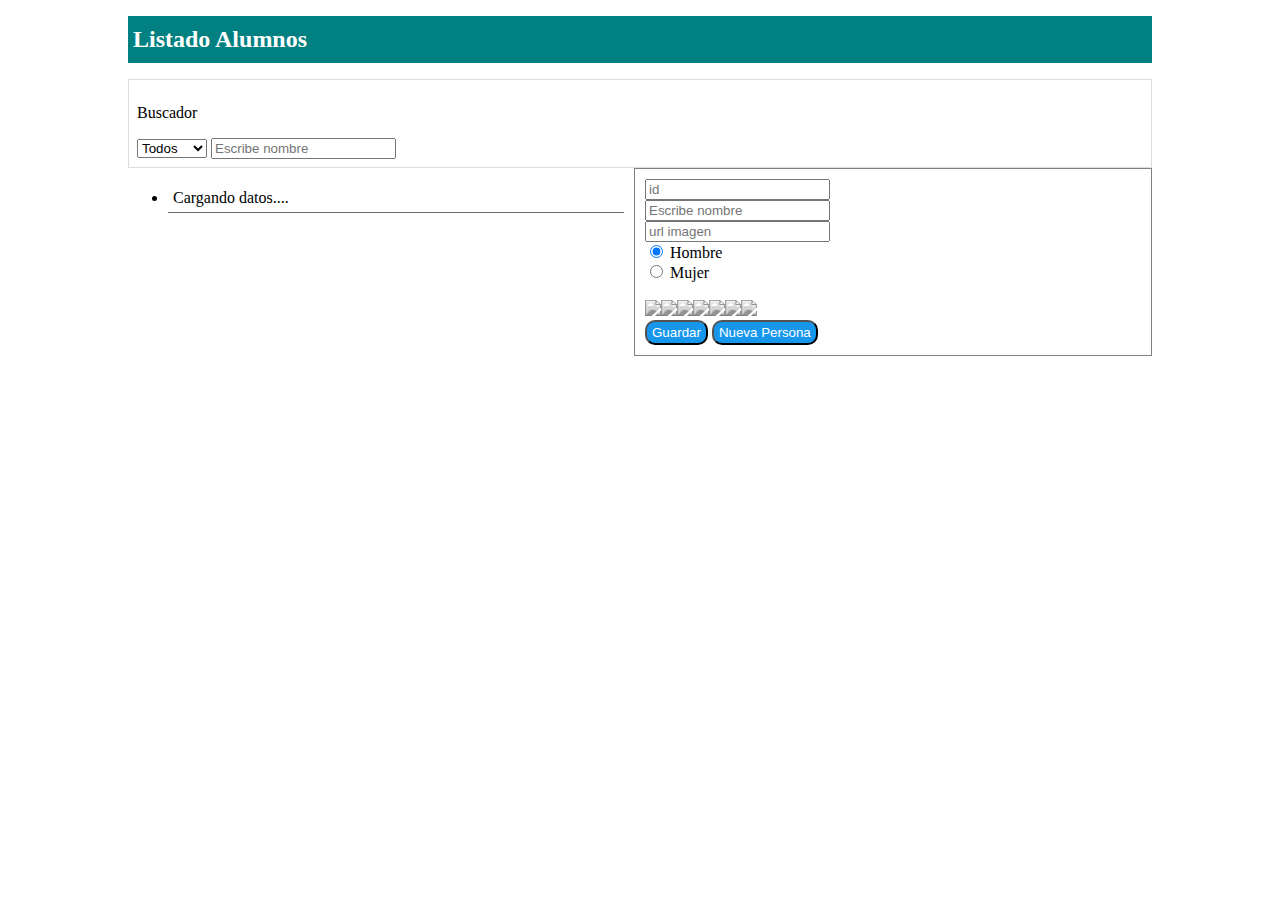
==== appclient/index.html @ 01fd57ad "interfaz grafica terminada" ====
<!DOCTYPE html>
<html lang="en">
<head>
    <meta charset="UTF-8">
    <meta name="viewport" content="width=device-width, initial-scale=1.0">
    <title>Document</title>

    <link rel="stylesheet" href="https://cdnjs.cloudflare.com/ajax/libs/font-awesome/5.13.0/css/all.min.css">
    <link rel="stylesheet" href="css/reset.css">
    <link rel="stylesheet" href="css/styles.css">

</head>
<body>
    <main class="container">

        <h1>Listado Alumnos</h1>
        <div class="container-filter">
            <p>Buscador</p>           
            <select id="selectorSexo">
                <option value="t" selected>Todos</option>
                <option value="h">Hombre</option>
                <option value="m">Mujer</option>
            </select>
            <input type="search" id="inombre" placeholder="Escribe nombre">
        </div>

        <div class="row">
            <div class="col">
                <ul id="alumnos">
                    <li>Cargando datos....</li>
                    <!--
                    <li><img src="img/avatar1.png" alt="avatar">Oconnor</li>            
                    -->
                </ul>
            </div>
            <div class="col formulario">
                
                <input type="text" id="inputId" placeholder="id" readonly>
                <br>
                <input type="text" id="inputNombre" placeholder="Escribe nombre">
                <br>
                <input type="text" id="inputAvatar" readonly="readonly" placeholder="url imagen">

               
               
                <br>
                
                    <!--
                    <select id="inputSexo">
                        <option value="t" selected>Todos</option>
                        <option value="h">Hombre</option>
                        <option value="m">Mujer</option>
                    </select>
                    -->

                    <input checked="checked" type="radio" name="sexo" id="sexoh" value="h">
                    <label for="sexoh">Hombre
                    <br>
                    <input type="radio" name="sexo" id="sexom" value="m">
                    <label for="sexom">Mujer
                    <br>

                <br>
               
                <div id="gallery">                    
                </div>
               

                <input type="button" value="Guardar" onclick="guardar()">
                <input type="button" value="Nueva Persona" onclick="seleccionar()">

            </div>
        </div>

    </main>

    <script src="js/ajax.js"></script>
    <script src="js/main.js"></script>

</body>
</html>
---- appclient/css/styles.css ----
/* estilos propios */

body{
    box-sizing: content-box;
}

h1{ 
    background-color: teal;
    color: #FFF;
    padding: 10px 5px;
    font-size: 1.5em;
}

li{
    border-bottom: 1px solid rgb(109, 102, 102);
    margin-bottom: 0.3rem;
    padding: 5px;
}

main.container{
    max-width: 1024px;
    margin: auto;;
}

.container-filter{
    padding: 0.5rem;
    border: 1px solid #DDD;
}

.row{
    display: flex;
}
.col{
    width: 50%;
}

.formulario{
    box-sizing: content-box;
    padding: 10px;
    border:1px solid grey;
    margin: 0 0 0 10px;
}

input[type="button"]{
    background-color: rgb(22, 151, 236);
    padding: 3px 5px;
    border-radius: 10px;
    color: #FFF;
}

#gallery img{
    filter: grayscale(100%);
}

#gallery img.selected {
    border:3px solid rgb(22, 151, 236);
    filter: grayscale(0);
}
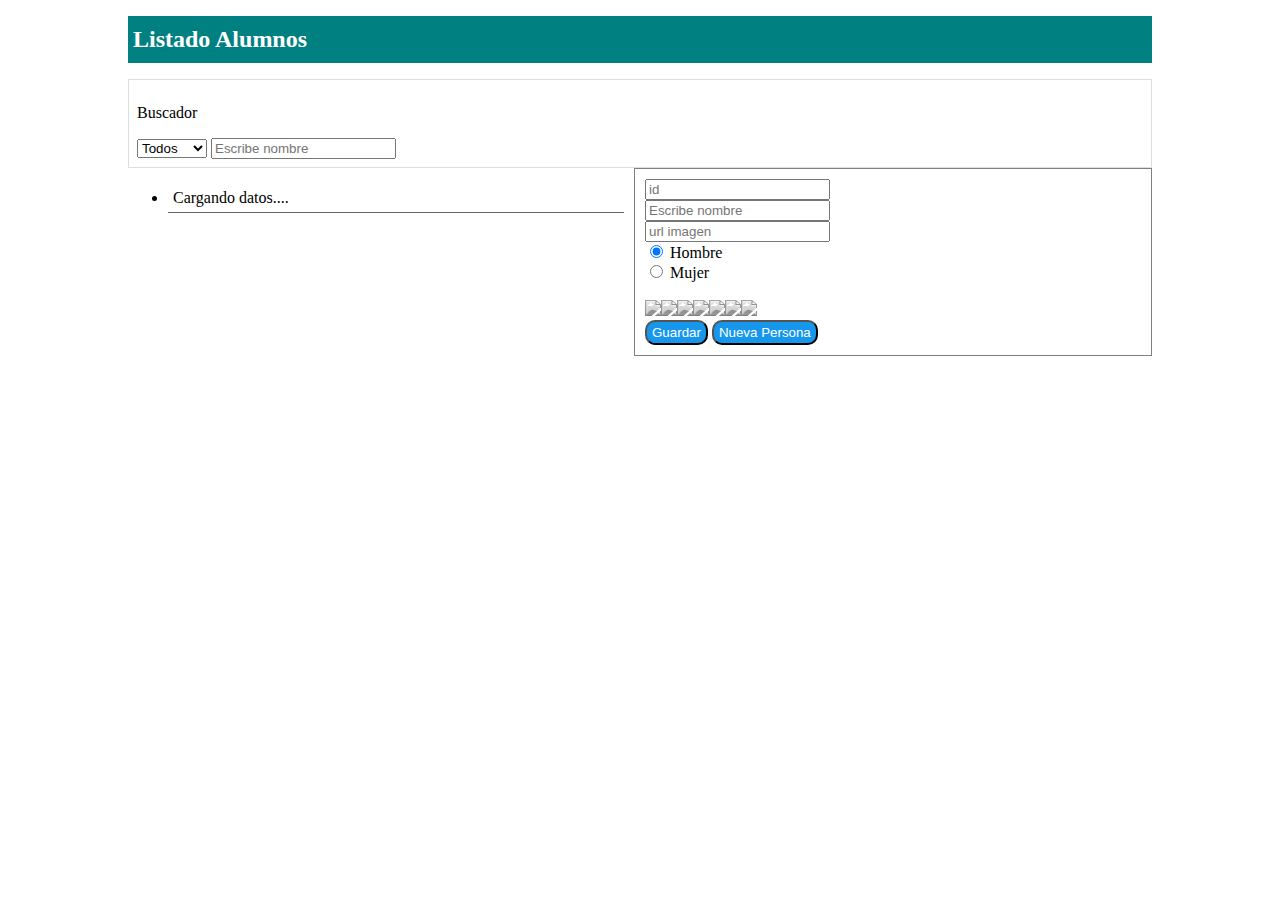
==== commit b7dd6f89: "correccion varios bug" ====
--- a/appclient/index.html
+++ b/appclient/index.html
@@ -45,14 +45,6 @@
                
                 <br>
                 
-                    <!--
-                    <select id="inputSexo">
-                        <option value="t" selected>Todos</option>
-                        <option value="h">Hombre</option>
-                        <option value="m">Mujer</option>
-                    </select>
-                    -->
-
                     <input checked="checked" type="radio" name="sexo" id="sexoh" value="h">
                     <label for="sexoh">Hombre
                     <br>
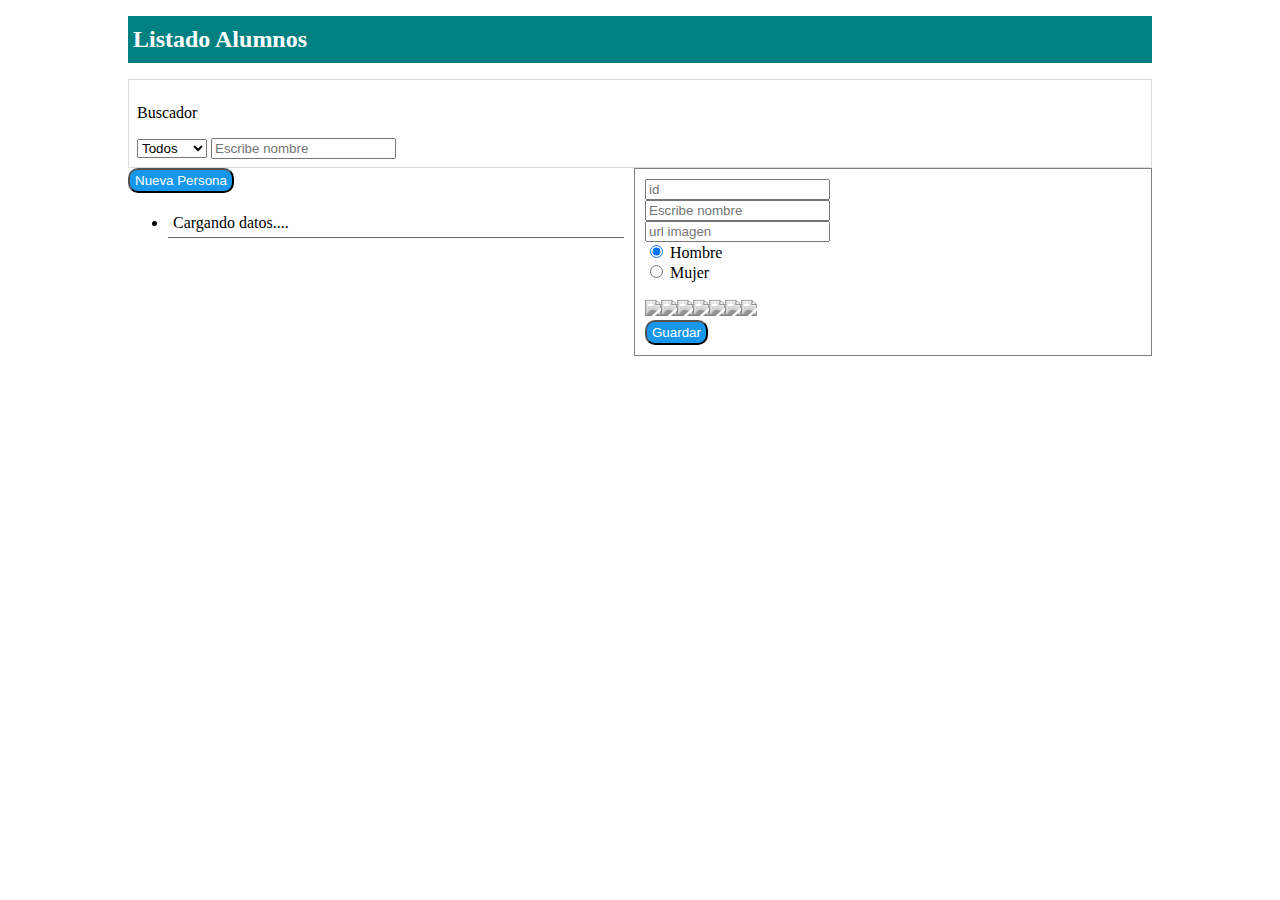
==== commit 95647566: "limpieza codigo cocumentacion y FIX leve" ====
--- a/appclient/index.html
+++ b/appclient/index.html
@@ -14,6 +14,7 @@
     <main class="container">
 
         <h1>Listado Alumnos</h1>
+        
         <div class="container-filter">
             <p>Buscador</p>           
             <select id="selectorSexo">
@@ -26,6 +27,7 @@
 
         <div class="row">
             <div class="col">
+                <input type="button" value="Nueva Persona" onclick="seleccionar()">
                 <ul id="alumnos">
                     <li>Cargando datos....</li>
                     <!--
@@ -35,6 +37,9 @@
             </div>
             <div class="col formulario">
                 
+               
+               
+
                 <input type="text" id="inputId" placeholder="id" readonly>
                 <br>
                 <input type="text" id="inputNombre" placeholder="Escribe nombre">
@@ -59,7 +64,7 @@
                
 
                 <input type="button" value="Guardar" onclick="guardar()">
-                <input type="button" value="Nueva Persona" onclick="seleccionar()">
+               
 
             </div>
         </div>
--- a/appclient/css/styles.css
+++ b/appclient/css/styles.css
@@ -55,4 +55,26 @@
 #gallery img.selected {
     border:3px solid rgb(22, 151, 236);
     filter: grayscale(0);
+}
+
+/* iconos */
+.fas{
+    float: right;
+    margin-left: 10px;
+    margin-top: 30px;
+    transition: 0.5s;
+}
+
+.fa-trash:hover{
+    color: red;
+    font-size: 1.4em;
+    transition: 0.5s;
+    cursor: pointer;   
+}
+
+.fa-pencil-ruler:hover{
+    color: teal;
+    font-size: 1.4em;
+    transition: 0.5s;
+    cursor: pointer;   
 }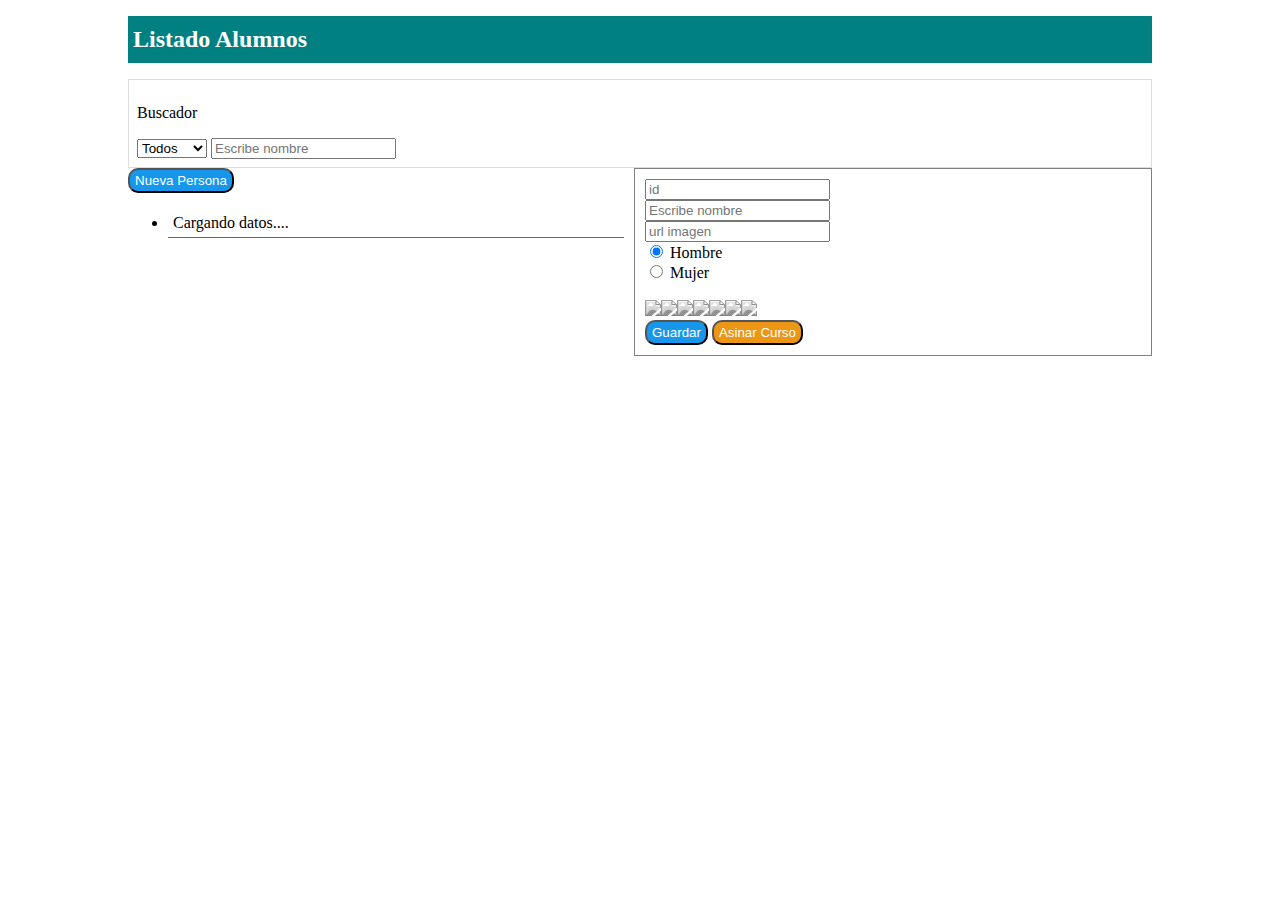
==== commit 1452eb74: "filtro cursos" ====
--- a/appclient/index.html
+++ b/appclient/index.html
@@ -64,6 +64,8 @@
                
 
                 <input type="button" value="Guardar" onclick="guardar()">
+
+                <input id="btnModal" type="button" class="bg-naranja" value="Asinar Curso">
                
 
             </div>
@@ -71,6 +73,28 @@
 
     </main>
 
+
+
+    <!-- The Modal -->
+    <div id="modal" class="modal">
+
+        <!-- Modal content -->
+        <div class="modal-content">
+            <span id="close" class="close">&times;</span>
+            <h2>Listado Cursos</h2>
+            <div class="content-filtro">
+                <i class="fas fa-search"></i>
+                <input type="search" id="filtroCurso" placeholder="Escribe nombre del curso">                
+            </div>
+            <ol id="listaCursos">
+                <li>Cargando....</li>
+            </ol>
+        </div>
+    
+    </div>
+     <!-- /The Modal -->
+
+
     <script src="js/ajax.js"></script>
     <script src="js/main.js"></script>
 
--- a/appclient/css/styles.css
+++ b/appclient/css/styles.css
@@ -48,6 +48,11 @@
     color: #FFF;
 }
 
+.bg-naranja{
+    background-color: rgb(236, 150, 22) !important;
+}
+
+
 #gallery img{
     filter: grayscale(100%);
 }
@@ -77,4 +82,47 @@
     font-size: 1.4em;
     transition: 0.5s;
     cursor: pointer;   
-}+}
+
+/******************************************************** 
+                 MODAL
+*********************************************************/
+
+/* The Modal (background) */
+.modal {
+    display: none; /* Hidden by default */
+    position: fixed; /* Stay in place */
+    z-index: 1; /* Sit on top */
+    padding-top: 100px; /* Location of the box */
+    left: 0;
+    top: 0;
+    width: 100%; /* Full width */
+    height: 100%; /* Full height */
+    overflow: auto; /* Enable scroll if needed */
+    background-color: rgb(0,0,0); /* Fallback color */
+    background-color: rgba(0,0,0,0.4); /* Black w/ opacity */
+  }
+  
+  /* Modal Content */
+  .modal-content {
+    background-color: #fefefe;
+    margin: auto;
+    padding: 20px;
+    border: 1px solid #888;
+    width: 80%;
+  }
+  
+  /* The Close Button */
+  .close {
+    color: #aaaaaa;
+    float: right;
+    font-size: 28px;
+    font-weight: bold;
+  }
+  
+  .close:hover,
+  .close:focus {
+    color: #000;
+    text-decoration: none;
+    cursor: pointer;
+  }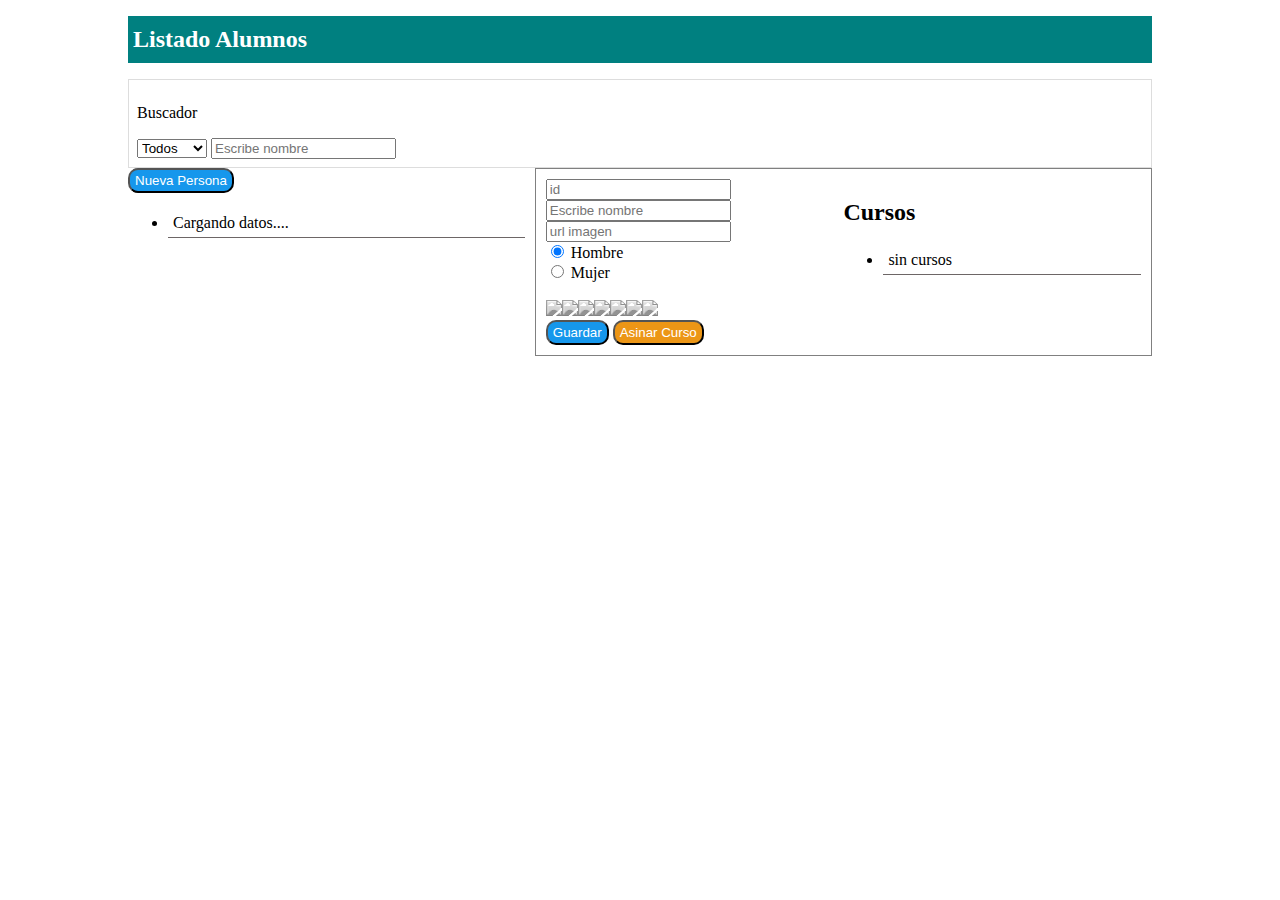
==== commit c2f08128: "aproximacion a la version 2.0" ====
--- a/appclient/index.html
+++ b/appclient/index.html
@@ -26,7 +26,7 @@
         </div>
 
         <div class="row">
-            <div class="col">
+            <div class="col-40">
                 <input type="button" value="Nueva Persona" onclick="seleccionar()">
                 <ul id="alumnos">
                     <li>Cargando datos....</li>
@@ -35,33 +35,44 @@
                     -->
                 </ul>
             </div>
-            <div class="col formulario">
+            <div class="col-60 formulario">
                 
+                <div class="row">
                
+                    <div class="col">
+
+                        <input type="text" id="inputId" placeholder="id" readonly>
+                        <br>
+                        <input type="text" id="inputNombre" placeholder="Escribe nombre">
+                        <br>
+                        <input type="text" id="inputAvatar" readonly="readonly" placeholder="url imagen">
+        
+                       
+                       
+                        <br>
+                        
+                            <input checked="checked" type="radio" name="sexo" id="sexoh" value="h">
+                            <label for="sexoh">Hombre
+                            <br>
+                            <input type="radio" name="sexo" id="sexom" value="m">
+                            <label for="sexom">Mujer
+                            <br>
+        
+                        <br>
+                       
+                        <div id="gallery">                    
+                        </div>
+                    </div>
+
+                    <div class="col">
+                        <h2>Cursos</h2>
+                        <ul id="cursosAlumno">
+                            <li>sin cursos</li>
+                        </ul>
+                    </div>
+          
                
-
-                <input type="text" id="inputId" placeholder="id" readonly>
-                <br>
-                <input type="text" id="inputNombre" placeholder="Escribe nombre">
-                <br>
-                <input type="text" id="inputAvatar" readonly="readonly" placeholder="url imagen">
-
-               
-               
-                <br>
-                
-                    <input checked="checked" type="radio" name="sexo" id="sexoh" value="h">
-                    <label for="sexoh">Hombre
-                    <br>
-                    <input type="radio" name="sexo" id="sexom" value="m">
-                    <label for="sexom">Mujer
-                    <br>
-
-                <br>
-               
-                <div id="gallery">                    
                 </div>
-               
 
                 <input type="button" value="Guardar" onclick="guardar()">
 
@@ -69,6 +80,8 @@
                
 
             </div>
+            <!-- col-60 formulario -->
+
         </div>
 
     </main>
@@ -82,8 +95,7 @@
         <div class="modal-content">
             <span id="close" class="close">&times;</span>
             <h2>Listado Cursos</h2>
-            <div class="content-filtro">
-                <i class="fas fa-search"></i>
+            <div class="content-filtro">              
                 <input type="search" id="filtroCurso" placeholder="Escribe nombre del curso">                
             </div>
             <ol id="listaCursos">
--- a/appclient/css/styles.css
+++ b/appclient/css/styles.css
@@ -34,6 +34,15 @@
     width: 50%;
 }
 
+.col-60{
+    width: 60%;
+}
+
+.col-40{
+    width: 40%;
+}
+
+
 .formulario{
     box-sizing: content-box;
     padding: 10px;
@@ -46,6 +55,11 @@
     padding: 3px 5px;
     border-radius: 10px;
     color: #FFF;
+}
+
+.fright{
+    color: #888;
+    float: right;
 }
 
 .bg-naranja{
@@ -106,18 +120,26 @@
   /* Modal Content */
   .modal-content {
     background-color: #fefefe;
-    margin: auto;
-    padding: 20px;
+    margin: auto;    
     border: 1px solid #888;
     width: 80%;
+    height: 60vh;
+    
+    /*
+    overflow: hidden;
+    overflow-y: scroll;
+    */
   }
+  
   
   /* The Close Button */
   .close {
-    color: #aaaaaa;
+    color: #FFF;
     float: right;
     font-size: 28px;
     font-weight: bold;
+    margin-right: 10px;
+    
   }
   
   .close:hover,
@@ -125,4 +147,40 @@
     color: #000;
     text-decoration: none;
     cursor: pointer;
-  }+  }
+
+  .modal h2 {
+      background-color: teal;
+      color: #FFF;
+      padding: 10px;
+  }
+
+  .modal .content-filtro{
+      padding: 10px 20px;      
+  }
+
+  .modal .content-filtro input{
+     width: 100%;
+  }
+
+  .modal ol{
+      padding: 20px;
+     
+  }
+  .modal li{    
+      display: flex;
+      justify-content: space-between;
+  }
+
+  .modal img{
+      height: 50px;
+      width: 50px;
+  }    
+
+  .modal h3{    
+    font-weight: 600;
+  }    
+
+  .modal span{    
+      color: #888;
+  }    
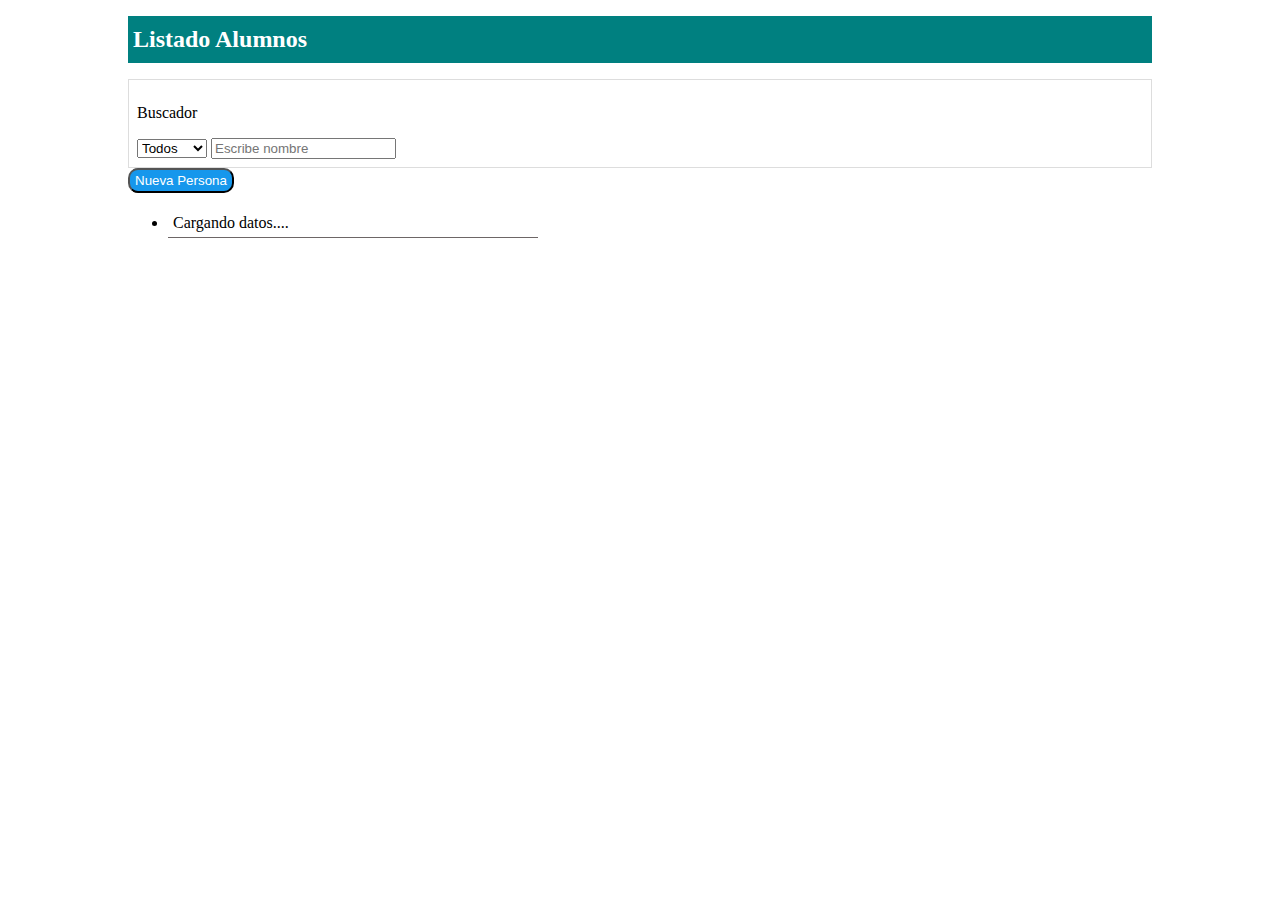
==== commit 02c31af7: "asignar y eliminar cursos + libreia animaciones" ====
--- a/appclient/index.html
+++ b/appclient/index.html
@@ -6,6 +6,7 @@
     <title>Document</title>
 
     <link rel="stylesheet" href="https://cdnjs.cloudflare.com/ajax/libs/font-awesome/5.13.0/css/all.min.css">
+    <link rel="stylesheet" href="vendors/animate.css">
     <link rel="stylesheet" href="css/reset.css">
     <link rel="stylesheet" href="css/styles.css">
 
@@ -35,7 +36,7 @@
                     -->
                 </ul>
             </div>
-            <div class="col-60 formulario">
+            <div id="content-formulario" class="col-60 formulario" style="display:none">
                 
                 <div class="row">
                
